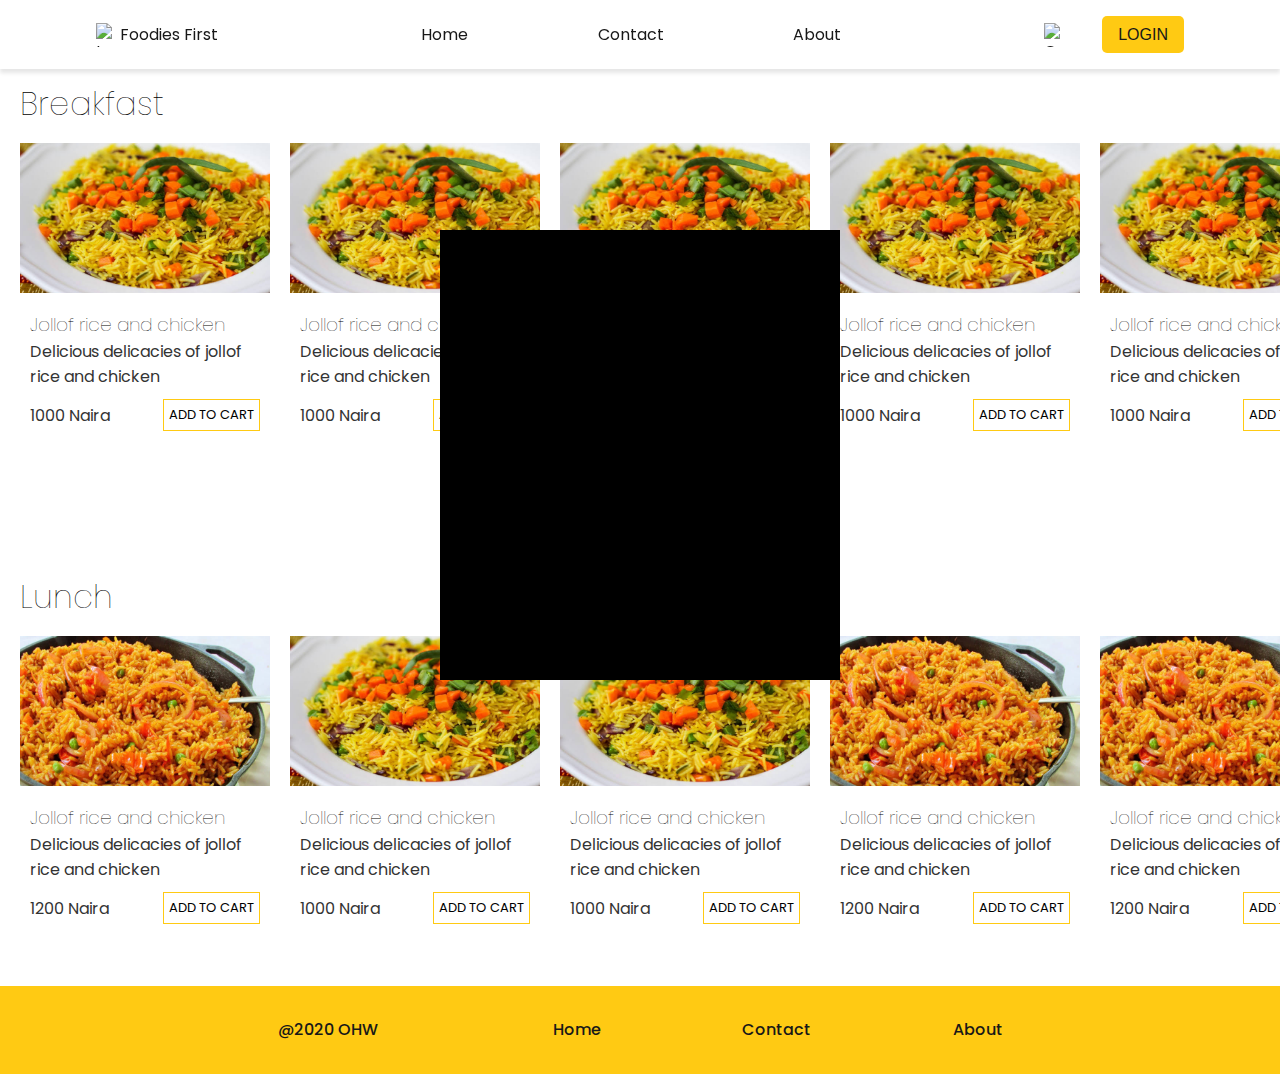
==== Menu-redo/index.html @ 7d543bc8 "updated the header" ====
<!DOCTYPE html>
<html lang="en">

<head>
  <meta charset="UTF-8">
  <meta name="viewport" content="width=device-width, initial-scale=1.0">
  <title>Menu page</title>
  <link rel="stylesheet" href="./styles.css">
</head>

<body>
  <header>
    <div id="header-div" class="flex">
      <figure class="flex">
        <img src="https://res.cloudinary.com/dizrb3vql/image/upload/v1596126338/Screenshot_20200728-234326_1_rvxqme.png"
          alt="Logo">
        <figcaption>Foodies First</figcaption>
      </figure>
      <nav class="hide">
        <ul class="flex">
          <li><a href="#">Home</a></li>
          <li><a href="#">Contact</a></li>
          <li><a href="#">About</a></li>
        </ul>
      </nav>
      <div id="login-div" class="flex hide">
        <a class="flex" href="#" title="Order Now"><img
            src="https://res.cloudinary.com/dizrb3vql/image/upload/v1596125800/shopping-cart_1_1_z6whh9.png"
            alt="Cart"></a>
        <a id="login" class="bold" href="../login/login.html">Login</a>
      </div>
      <img id="hamburger" src="https://res.cloudinary.com/dizrb3vql/image/upload/v1596145703/Group_twsno9.png" alt="">
    </div>
  </header>

  <!-- Hamburger section -->
  <nav id="hamburger-section" class="bold">
    <ul>
      <li><a href="#">Home</a></li>
      <li><a href="#">Contact</a></li>
      <li><a href="#">About</a></li>
      <li><a href="#">Logout</a></li>
    </ul>
  </nav>

  <!-- Menu -->
  <section class="menu">
    <div class="menu-items">
      <h1 class="menu-heading">Breakfast</h1>
      <div class="menu-items-row">
        <div class="menu-card">
          <img src="./Assets/Image1.png" alt="Rice">
          <div class="menu-card-text">
            <h3>Jollof rice and chicken</h3>
            <p>Delicious delicacies of jollof rice and chicken</p>
            <div class="call-to-action">
              <p class="price">1000 Naira</p>
              <button class="cart">Add to cart</button>
            </div>
          </div>
        </div>


        <div class="menu-card">
          <img src="./Assets/Image1.png" alt="Rice">
          <div class="menu-card-text">
            <h3>Jollof rice and chicken</h3>
            <p>Delicious delicacies of jollof rice and chicken</p>
            <div class="call-to-action">
              <p class="price">1000 Naira</p>
              <button class="cart">Add to cart</button>
            </div>
          </div>
        </div>

        <div class="menu-card">
          <img src="./Assets/Image1.png" alt="Rice">
          <div class="menu-card-text">
            <h3>Jollof rice and chicken</h3>
            <p>Delicious delicacies of jollof rice and chicken</p>
            <div class="call-to-action">
              <p class="price">1000 Naira</p>
              <button class="cart">Add to cart</button>
            </div>
          </div>
        </div>

        <div class="menu-card">
          <img src="./Assets/Image1.png" alt="Rice">
          <div class="menu-card-text">
            <h3>Jollof rice and chicken</h3>
            <p>Delicious delicacies of jollof rice and chicken</p>
            <div class="call-to-action">
              <p class="price">1000 Naira</p>
              <button class="cart">Add to cart</button>
            </div>
          </div>
        </div>

        <div class="menu-card">
          <img src="./Assets/Image1.png" alt="Rice">
          <div class="menu-card-text">
            <h3>Jollof rice and chicken</h3>
            <p>Delicious delicacies of jollof rice and chicken</p>
            <div class="call-to-action">
              <p class="price">1000 Naira</p>
              <button class="cart">Add to cart</button>
            </div>
          </div>
        </div>

        <div class="menu-card">
          <img src="./Assets/Image1.png" alt="Rice">
          <div class="menu-card-text">
            <h3>Jollof rice and chicken</h3>
            <p>Delicious delicacies of jollof rice and chicken</p>
            <div class="call-to-action">
              <p class="price">1000 Naira</p>
              <button class="cart">Add to cart</button>
            </div>
          </div>
        </div>
      </div>
    </div>

    <div class="menu-items">
      <h1 class="menu-heading">Lunch</h1>
      <div class="menu-items-row">
        <div class="menu-card">
          <img src="./Assets/Image2.png" alt="Rice">
          <div class="menu-card-text">
            <h3>Jollof rice and chicken</h3>
            <p>Delicious delicacies of jollof rice and chicken</p>
            <div class="call-to-action">
              <p class="price">1200 Naira</p>
              <button class="cart">Add to cart</button>
            </div>
          </div>
        </div>

        <div class="menu-card">
          <img src="./Assets/Image1.png" alt="Rice">
          <div class="menu-card-text">
            <h3>Jollof rice and chicken</h3>
            <p>Delicious delicacies of jollof rice and chicken</p>
            <div class="call-to-action">
              <p class="price">1000 Naira</p>
              <button class="cart">Add to cart</button>
            </div>
          </div>
        </div>

        <div class="menu-card">
          <img src="./Assets/Image1.png" alt="Rice">
          <div class="menu-card-text">
            <h3>Jollof rice and chicken</h3>
            <p>Delicious delicacies of jollof rice and chicken</p>
            <div class="call-to-action">
              <p class="price">1000 Naira</p>
              <button class="cart">Add to cart</button>
            </div>
          </div>
        </div>

        <div class="menu-card">
          <img src="./Assets/Image2.png" alt="Rice">
          <div class="menu-card-text">
            <h3>Jollof rice and chicken</h3>
            <p>Delicious delicacies of jollof rice and chicken</p>
            <div class="call-to-action">
              <p class="price">1200 Naira</p>
              <button class="cart">Add to cart</button>
            </div>
          </div>
        </div>

        <div class="menu-card">
          <img src="./Assets/Image2.png" alt="Rice">
          <div class="menu-card-text">
            <h3>Jollof rice and chicken</h3>
            <p>Delicious delicacies of jollof rice and chicken</p>
            <div class="call-to-action">
              <p class="price">1200 Naira</p>
              <button class="cart">Add to cart</button>
            </div>
          </div>
        </div>

        <div class="menu-card">
          <img src="./Assets/Image2.png" alt="Rice">
          <div class="menu-card-text">
            <h3>Jollof rice and chicken</h3>
            <p>Delicious delicacies of jollof rice and chicken</p>
            <div class="call-to-action">
              <p class="price">1200 Naira</p>
              <button class="cart">Add to cart</button>
            </div>
          </div>
        </div>

        <div class="menu-card">
          <img src="./Assets/Image2.png" alt="Rice">
          <div class="menu-card-text">
            <h3>Jollof rice and chicken</h3>
            <p>Delicious delicacies of jollof rice and chicken</p>
            <div class="call-to-action">
              <p class="price">1200 Naira</p>
              <button class="cart">Add to cart</button>
            </div>
          </div>
        </div>
      </div>
    </div>
  </section>

  <!-- Popup modal -->
  <div class="modal">
    <div class="modal-container">
      
    </div>
  </div>


  <footer>
    <div id="footer-div" class="flex flex-column bold">
      <p>@2020 OHW</p>
      <nav class="nav-bar flex-column">
        <ul class="flex flex-column">
          <li><a href="#">Home</a></li>
          <li><a href="#">Contact</a></li>
          <li><a href="#">About</a></li>
        </ul>
      </nav>
    </div>
  </footer>

  <script src="./script.js"></script>
</body>

</html>
---- Menu-redo/styles.css ----
@import url('https://fonts.googleapis.com/css2?family=Poppins&display=swap');

/* Copped Header and Footer styles */
:root {
    --primary-color: rgb(255, 202, 19);
}

/* General styles */
* {
    box-sizing: border-box;
    margin: 0;
    padding: 0;
}

html {
    font-size: 16px;
    font-family: 'Poppins', sans-serif;
}

header ul,
footer ul,
#hamburger-section ul {
    list-style-type: none;
}

/* Header section */
header {
    background-color: #ffffff;
    color: #181818;
    box-shadow: 0px 4px 4px rgba(0, 0, 0, 0.1);
    font-family: 'Poppins', sans-serif;
    padding: 1em 0;
    position: fixed;
    top: 0;
    width: 100%;
    z-index: 1;
}

#header-div {
    align-items: center;
    justify-content: space-between;
    margin: 0 auto;
    width: 85%;
}

header figure {
    align-items: center;
}

header nav {
    min-width: 220px;
    width: 40%;
}

header ul {
    justify-content: space-between;
}

header a,
footer a,
#hamburger-section a {
    color: inherit;
    text-decoration: none;
}

header ul a {
    padding: 0.25em 0.5em;
}

header ul a:hover {
    border-bottom: 3px solid var(--primary-color);
}

header img {
    width: 24px;
    height: 24px;
}

#login-div {
    justify-content: space-between;
    width: 140px;
}

#login-div .flex {
    align-items: center;
}

#login {
    background-color: var(--primary-color);
    border: none;
    border-radius: 5px;
    color: #181818;
    cursor: pointer;
    font-family: 'Roboto', sans-serif;
    outline: none;
    padding: 0.6em 1em;
    text-transform: uppercase;
}

/* Hamburger section */
#hamburger {
    cursor: pointer;
    display: none;
    height: 10px;
    width: 20px;
}

#hamburger-section {
    align-items: center;
    background-color: var(--primary-color);
    display: none;
    justify-content: center;
    height: 100vh;
    line-height: 3;
    position: fixed;
    top: 45px;
    width: 100vw;
}


#hamburger-section a:hover,
footer a:hover {
    color: #ffffff;
}

/* Menu section */
.menu {
    padding-left: 20px;
}

.menu-heading {
    margin-bottom: 15px;
    font-weight: lighter;
}

.menu-items {
    margin-top: 80px;
}

.menu-items-row {
    display: flex;
    flex-direction: row;
    overflow-x: scroll;
    height: 350px;
}

.menu-items-row::-webkit-scrollbar {
    width: 1em;
}

.menu-items-row::-webkit-scrollbar-thumb {
    background-color: var(--primary-color);
    outline: 1px solid slategrey;
}

.menu-card {
    width: 300px;
    height: 310px;
    margin-right: 20px;
}

.menu-card img {
    height: 150px;
    width: 250px;
}

.menu-card h3 {
    font-weight: lighter;
}

.menu-card p {
    color: #333;
}

.call-to-action {
    display: flex;
    justify-content: space-between;
    align-items: center;
    margin-top: 10px;
}

.call-to-action button {
    padding: 5px;
    text-transform: uppercase;
    font-size: 13px;
    font-family: 'Poppins', sans-serif;
    background-color: #fff;
    border: 1px solid var(--primary-color);
}

.menu-card-text {
    padding: 10px;
}


/* Modal styling */
.modal{
    background-color: #000;
    z-index: 5;
    position: fixed;
    top: 50%;
    left: 50%;
    height: 450px;
    width: 400px;
    margin-top: -220px;
    margin-left: -200px;
}

/* Footer section */
footer {
    background-color: var(--primary-color);
    color: #181818;
    font-family: 'Poppins', sans-serif;
    padding: 1.5em 0;
    width: 100%;
}

#footer-div {
    justify-content: space-around;
    line-height: 2.5;
    margin: 0 auto;
    max-width: 900px;
    text-align: center;
    width: 90%;
}

footer nav {
    width: 50%;
}

footer ul {
    justify-content: space-between;
}

/* General classes */
.flex {
    display: flex;
}

.bold {
    font-weight: 500;
}


/* Media queries */
@media (max-width: 700px) {
    html {
        font-size: 12px;
    }

    #hamburger {
        display: block;
    }

    #hamburger-section {
        font-size: 1.5rem;
    }

    .hide {
        display: none;
    }
}


@media (max-width: 500px) {
    footer .flex-column {
        width: 100%;
    }

    .flex-column {
        flex-direction: column;
    }
}
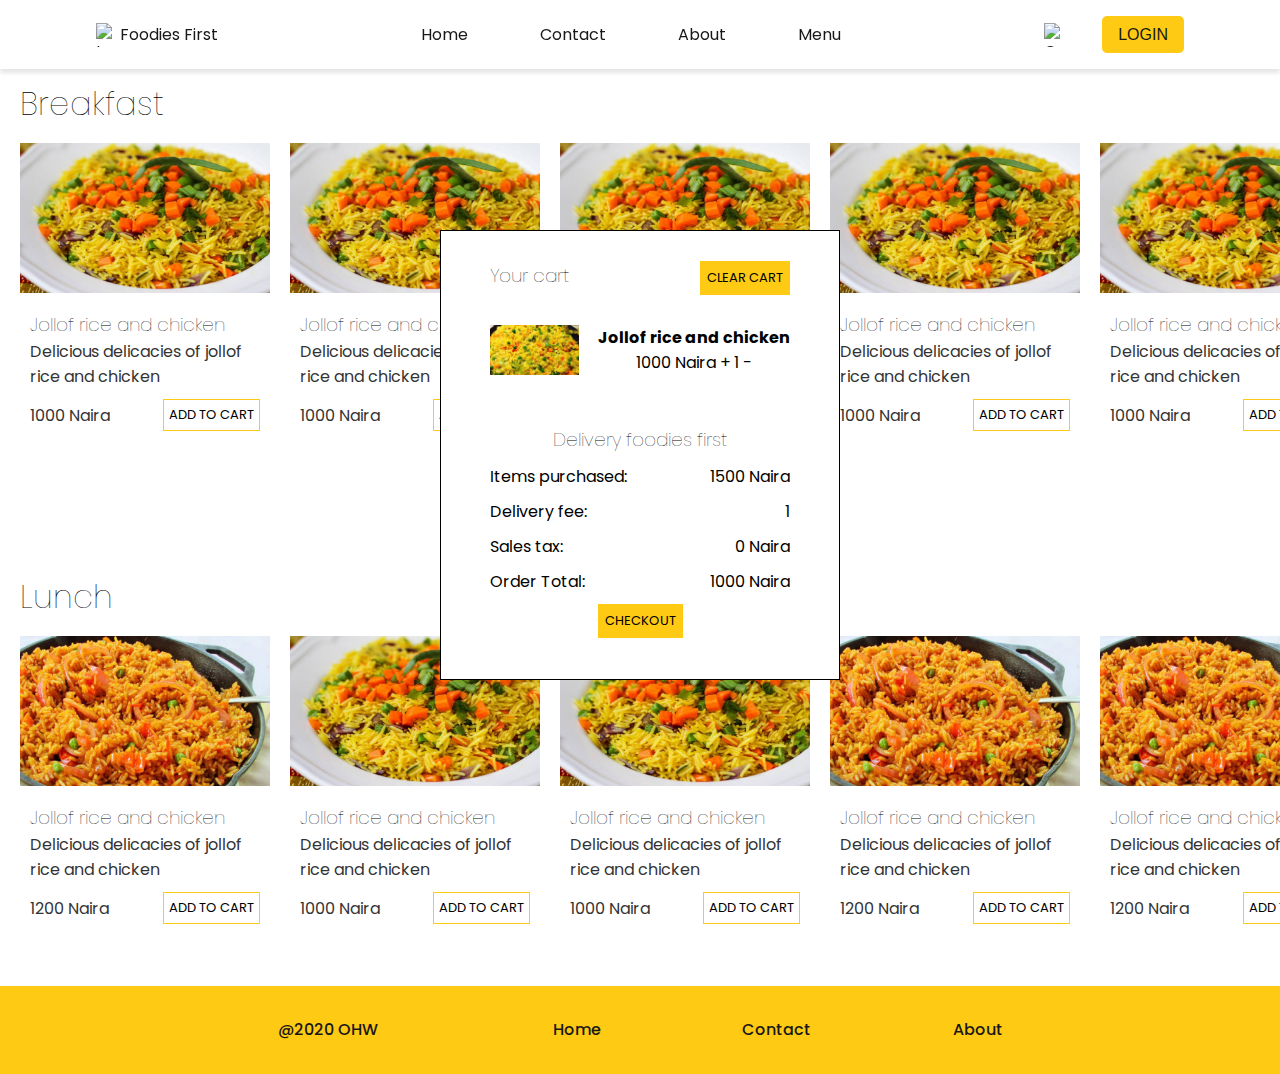
==== commit f94fef87: "Updated the menu section again and Finished menu page" ====
--- a/Menu-redo/index.html
+++ b/Menu-redo/index.html
@@ -11,7 +11,7 @@
 <body>
   <header>
     <div id="header-div" class="flex">
-      <figure class="flex">
+      <figure id="logo-div" class="flex">
         <img src="https://res.cloudinary.com/dizrb3vql/image/upload/v1596126338/Screenshot_20200728-234326_1_rvxqme.png"
           alt="Logo">
         <figcaption>Foodies First</figcaption>
@@ -21,13 +21,12 @@
           <li><a href="#">Home</a></li>
           <li><a href="#">Contact</a></li>
           <li><a href="#">About</a></li>
+          <li><a href="#">Menu</a></li>
         </ul>
       </nav>
-      <div id="login-div" class="flex hide">
-        <a class="flex" href="#" title="Order Now"><img
-            src="https://res.cloudinary.com/dizrb3vql/image/upload/v1596125800/shopping-cart_1_1_z6whh9.png"
-            alt="Cart"></a>
-        <a id="login" class="bold" href="../login/login.html">Login</a>
+      <div id="login-div" class="flex">
+        <a class="flex" href="#" title="Order Now"><img src="https://res.cloudinary.com/dizrb3vql/image/upload/v1597237392/Group_5_nlafx8.png" alt="Cart"></a>
+            <a id="login" class=" bold hide" href="../login/login.html">Login</a>
       </div>
       <img id="hamburger" src="https://res.cloudinary.com/dizrb3vql/image/upload/v1596145703/Group_twsno9.png" alt="">
     </div>
@@ -39,7 +38,8 @@
       <li><a href="#">Home</a></li>
       <li><a href="#">Contact</a></li>
       <li><a href="#">About</a></li>
-      <li><a href="#">Logout</a></li>
+      <li><a href="#">Menu</a></li>
+      <li><a href="#">Login</a></li>
     </ul>
   </nav>
 
@@ -216,7 +216,37 @@
   <!-- Popup modal -->
   <div class="modal">
     <div class="modal-container">
-      
+      <div class="modal-heading">
+        <h3>Your cart</h3>
+        <button>Clear cart</button>
+      </div>
+      <div class="order">
+        <img src="./Assets/Image3.png" alt="Image 3">
+        <div class="order-text">
+          <h4>Jollof rice and chicken</h4>
+          <p>1000 Naira <span>+</span> 1 <span>-</span></p>
+        </div>
+      </div>
+      <div class="summary">
+        <h3>Delivery foodies first</h3>
+        <div class="sum">
+          <p>Items purchased:</p>
+          <p>1500 Naira</p>
+        </div>
+        <div class="sum">
+          <p>Delivery fee:</p>
+          <p>1</p>
+        </div>
+        <div class="sum">
+          <p>Sales tax:</p>
+          <p>0 Naira</p>
+        </div>
+        <div class="sum">
+          <p>Order Total:</p>
+          <p>1000 Naira</p>
+        </div>
+      </div>
+      <button class="checkout">Checkout</button>
     </div>
   </div>
 
--- a/Menu-redo/styles.css
+++ b/Menu-redo/styles.css
@@ -195,7 +195,8 @@
 
 /* Modal styling */
 .modal{
-    background-color: #000;
+    background-color: #fff;
+    border: 1px solid #000;
     z-index: 5;
     position: fixed;
     top: 50%;
@@ -204,8 +205,57 @@
     width: 400px;
     margin-top: -220px;
     margin-left: -200px;
-}
-
+    display: flex;
+    justify-content: center;
+}
+
+.modal-container{
+    text-align: center;
+}
+
+.modal-container h3{
+    font-weight: lighter;
+}
+
+.modal-container img{
+    height: 50px;
+}
+
+.modal-heading{
+    display: flex;
+    justify-content: space-between;
+    width: 300px;
+    margin: 30px 0px 30px 0px;
+}
+
+.checkout,
+.modal-heading button{
+    padding: 7px;
+    text-transform: uppercase;
+    font-size: 13px;
+    font-family: 'Poppins', sans-serif;
+    background-color: var(--primary-color);
+    border: none;
+    color: #000;
+}
+
+.order{
+    display: flex;
+    justify-content: space-between;
+    width: 300px;
+    margin: 0px 0px 50px 0px;
+}
+
+.summary h3{
+    margin: 0px 0px 10px 0px;
+}
+
+.sum{
+    display: flex;
+    width: 300px;
+    justify-content: space-between;
+    margin: 0px 0px 10px 0px;
+}
 /* Footer section */
 footer {
     background-color: var(--primary-color);
@@ -248,12 +298,23 @@
         font-size: 12px;
     }
 
+    #logo-div {
+        margin-right: 1.5em;
+        width: 160px;
+    }
+
     #hamburger {
         display: block;
+        margin-left: 1.5em;
     }
 
     #hamburger-section {
         font-size: 1.5rem;
+    }
+
+    #login-div {
+        justify-content: flex-end;
+        width: 100%;
     }
 
     .hide {
